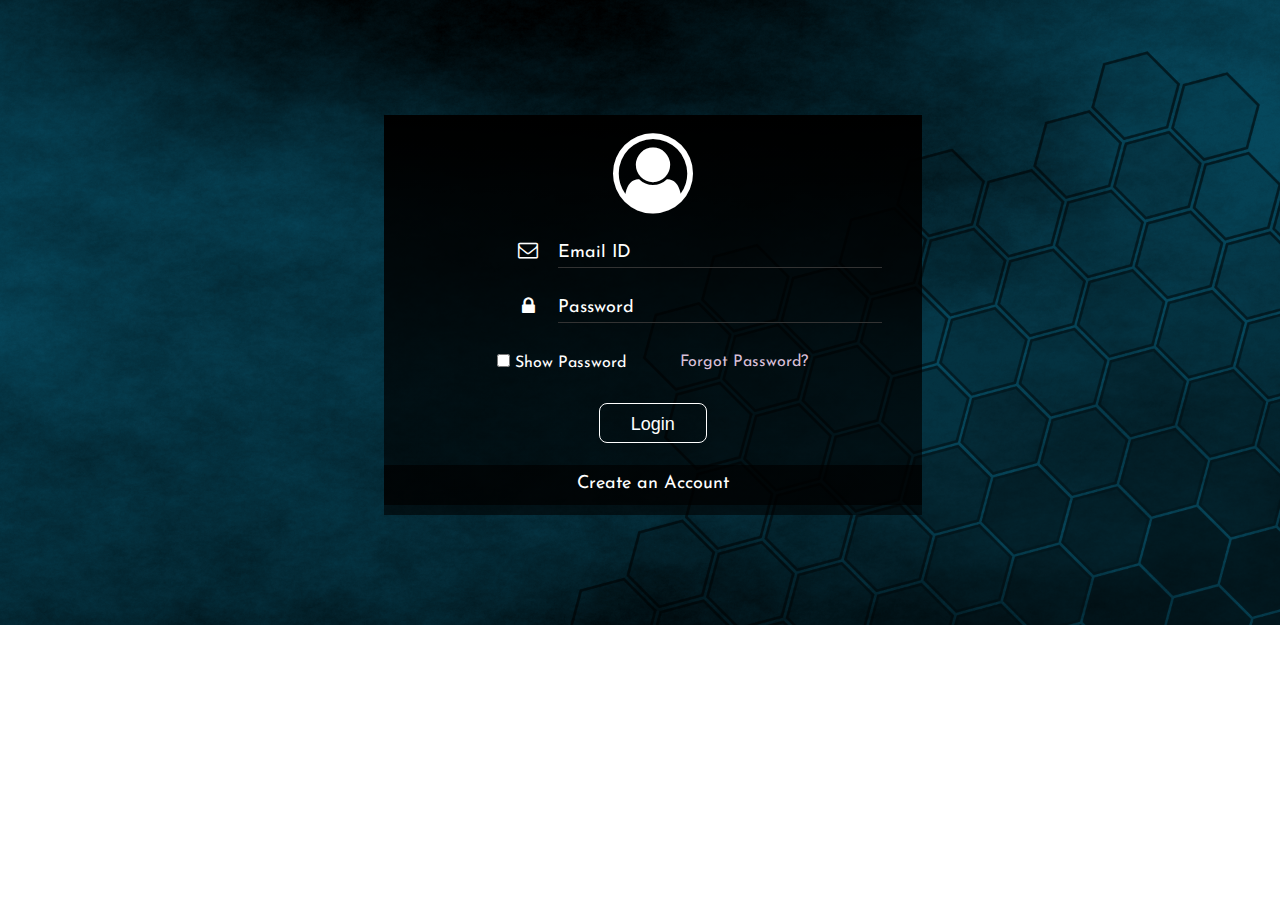
==== login.html @ 1ab76548 "my changes" ====
<!DOCTYPE html>
<html lang="en">
<head>
    <meta charset="UTF-8">
    <meta http-equiv="X-UA-Compatible" content="IE=edge">
    <meta name="viewport" content="width=device-width, initial-scale=1.0">
    <link rel="stylesheet" href="login.css">
    <link rel="stylesheet" href="https://cdnjs.cloudflare.com/ajax/libs/font-awesome/4.7.0/css/font-awesome.css">
    <title>Login</title>
</head>
<body>

    <div class="form">
        <div class="background">
            <div class="content">
                <div class="icon1">
                    <i class="fa fa-user-circle-o  fa-5x" aria-hidden="true" ></i>
                </div>
                    <div class="inputs">


                        <div class="username">

                            <div class="icon2">
                                <i class="fa fa-envelope-o" aria-hidden="true"></i>
                            </div>

                            <div class="email">
                                <input type="email" placeholder="Email ID" maxlength="40" required>
                            </div>

                        </div>




                        <div class="pass">

                            <div class="icon3">
                                <i class="fa fa-lock" aria-hidden="true"></i>
                            </div>

                            <div class="password">
                                <input type="password" placeholder="Password" value="" id="myInput" maxlength="10" required><br><br>
                            </div>
                        
                        </div>   
                        
                    </div>    

                <div class="sf">

                    <div class="show">
                    
                        <input type="checkbox" onclick="myFunction()">    Show Password
                    
                        <script>
                            function myFunction() {
                                var x = document.getElementById("myInput");
                                if (x.type === "password") {
                                    x.type = "text";
                                } else {
                                    x.type = "password";
                                }
                            }
                        </script>
                    
                    </div>

                    <div class="forgot">
                        <p><a href="">Forgot Password?</a></p>
                    </div>       
                </div>       
                    

                    

                    <div class="login-btn">
                        <button>Login</button>
                    </div>


                    <div class="Create">
                        <a href="/index.html">Create an Account</a>
                    </div>
                
            </div>
        </div>
    </div>
    
</body>
</html>
---- login.css ----
@import url('https://fonts.googleapis.com/css2?family=Josefin+Sans:wght@300&display=swap');

body{
    font-family: 'Josefin Sans', sans-serif;
}


*{
    margin: 0;
    padding: 0;
    box-sizing: border-box;
}

.form{
    background-image: url(/1951962.png);
    background-size: 100%;
    height: 625px;
    width: 100%;
    padding-left: 30%;
    padding-top: 9%;
}

.background{
    text-align: center;
    background: linear-gradient(rgba(0,0,0,1),rgba(0,0,0,0.6));
    height: 400px;
    width: 60%;
    padding-top: 2%;
}

::placeholder{
    color: white;
    font-size: large;
}

input{
    font-family: 'Josefin Sans', sans-serif;
    background-color: transparent;
    outline: none;
    border-top: none;
    border-left: none;
    border-right: none;
    color: rgb(255, 250, 250);
    border-bottom: 1px solid rgb(51, 51, 51);

}

i{
    color: white;
}

.username{
    display: flex;
    justify-content:start;
    padding-bottom: 15px;
    padding-top: 15px;
    padding-left: 25%;
}

.pass{
    display: flex;
    justify-content:start;
    padding-left: 25%;
    padding-bottom: 15px;
}

.sf{
    display: flex;
    justify-content: center;
    gap:10%;
    

}

.icon2 i{
    font-size: 20px;
    padding-top: 12px;
    padding-right: 20px;
}


.icon3 i{
    font-size: 20px;
    padding-top: 13px;
    padding-right: 22.5px;
    padding-left: 4px;
}


.email input{
    font-size:large;
    height: 40px;
    width: 150%;
    padding-top: 10px;
}

.password input{
    font-size:large;
    height: 40px;
    width: 150%;
    padding-top: 10px;
}

.show{
    color: white;
}

.forgot a{
    color: thistle;
    text-decoration: none;
}

.login-btn button{
    font-size:large;
    border: 1px solid white;
    height: 40px;
    width: 20%;
    padding-top: 2px ;
    border-radius: 8px;
    color: white;
    font-weight: normal;
    background-color: transparent;
    transition: background-color 0.8s, color 0.8s;
    transition-timing-function: ease;
}

@keyframes heartbeat{
    0%, 50%, 100%{
        transform: scale(1);
    }
    25% {
        transform: scale(1.1);
    }
    75% {
        transform: scale(1.05);
    }
}



.login-btn button:hover{
    background-color: white;
    color: black;
    cursor: pointer;
    font-weight: normal;
    animation-name: heartbeat;
    animation-duration: 0.6s;
    animation-timing-function: ease;
    animation-iteration-count: 1;
}

.login-btn{
    padding-top: 6%;
    padding-bottom: 4%;
}

.Create a{
    color: white;
    text-decoration: none;
    font-size: large;
  
    
}

.Create{
    background: linear-gradient(rgba(0,0,0,0.7),rgba(0,0,0,0.7));
    height: 40px;
    padding-top: 10px;

}
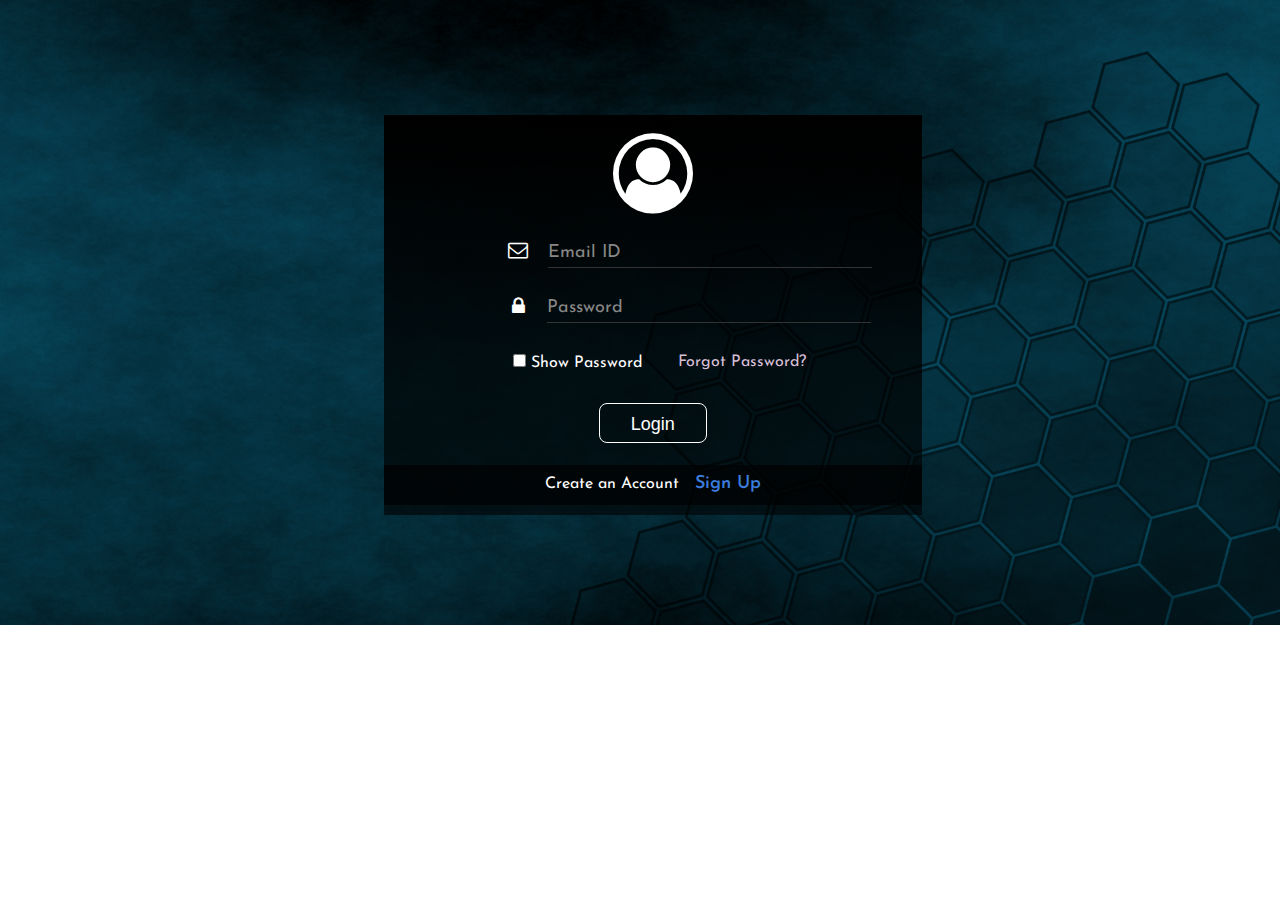
==== commit 26458b02: "my changes" ====
--- a/login.html
+++ b/login.html
@@ -17,60 +17,65 @@
                     <i class="fa fa-user-circle-o  fa-5x" aria-hidden="true" ></i>
                 </div>
                     <div class="inputs">
+                    
+                        <div class="userpass">
+                        
+                            <div class="username">
+                        
+                                <div class="icon2">
+                                    <i class="fa fa-envelope-o" aria-hidden="true"></i>
+                                </div>
+                        
+                                <div class="email">
+                                    <input type="email" placeholder="Email ID" maxlength="40" required>
+                                </div>
+                        
+                            </div>
+                        
+                        
+                        
+                        
+                            <div class="pass">
+                        
+                                <div class="icon3">
+                                    <i class="fa fa-lock" aria-hidden="true"></i>
+                                </div>
+                        
+                                <div class="password">
+                                    <input type="password" placeholder="Password" value="" id="myInput" maxlength="10" required><br><br>
+                                </div>
+                        
+                            </div>
+                        
+                        </div>
+                    
+                        <div class="sf">
+                    
+                            <div class="show">
+                    
+                                <input type="checkbox" onclick="myFunction()"> Show Password
+                    
+                                <script>
+                                    function myFunction() {
+                                        var x = document.getElementById("myInput");
+                                        if (x.type === "password") {
+                                            x.type = "text";
+                                        } else {
+                                            x.type = "password";
+                                        }
+                                    }
+                                </script>
+                    
+                            </div>
 
 
-                        <div class="username">
-
-                            <div class="icon2">
-                                <i class="fa fa-envelope-o" aria-hidden="true"></i>
-                            </div>
-
-                            <div class="email">
-                                <input type="email" placeholder="Email ID" maxlength="40" required>
-                            </div>
-
-                        </div>
-
-
-
-
-                        <div class="pass">
-
-                            <div class="icon3">
-                                <i class="fa fa-lock" aria-hidden="true"></i>
-                            </div>
-
-                            <div class="password">
-                                <input type="password" placeholder="Password" value="" id="myInput" maxlength="10" required><br><br>
-                            </div>
-                        
-                        </div>   
-                        
-                    </div>    
-
-                <div class="sf">
-
-                    <div class="show">
-                    
-                        <input type="checkbox" onclick="myFunction()">    Show Password
-                    
-                        <script>
-                            function myFunction() {
-                                var x = document.getElementById("myInput");
-                                if (x.type === "password") {
-                                    x.type = "text";
-                                } else {
-                                    x.type = "password";
-                                }
-                            }
-                        </script>
-                    
+                            <div class="forgot">
+                                <p><a href="">Forgot Password?</a></p>
+                            </div>       
+                        </div>  
                     </div>
 
-                    <div class="forgot">
-                        <p><a href="">Forgot Password?</a></p>
-                    </div>       
-                </div>       
+                    
                     
 
                     
@@ -81,7 +86,7 @@
 
 
                     <div class="Create">
-                        <a href="/index.html">Create an Account</a>
+                        Create an Account &nbsp;<a href="/index.html"> Sign Up</a>
                     </div>
                 
             </div>
--- a/login.css
+++ b/login.css
@@ -26,10 +26,11 @@
     height: 400px;
     width: 60%;
     padding-top: 2%;
+    
 }
 
 ::placeholder{
-    color: white;
+    color: rgb(136, 135, 135);
     font-size: large;
 }
 
@@ -54,20 +55,25 @@
     justify-content:start;
     padding-bottom: 15px;
     padding-top: 15px;
-    padding-left: 25%;
+    /* padding-left: 25%; */
+}
+
+.inputs{
+   padding-left: 23%;
 }
 
 .pass{
     display: flex;
     justify-content:start;
-    padding-left: 25%;
+    /* padding-left: 25%; */
     padding-bottom: 15px;
 }
 
 .sf{
     display: flex;
-    justify-content: center;
-    gap:10%;
+    justify-content: start;
+    gap:36px;
+    padding-left: 5px;
     
 
 }
@@ -118,7 +124,7 @@
     padding-top: 2px ;
     border-radius: 8px;
     color: white;
-    font-weight: normal;
+    font-weight: lighter;
     background-color: transparent;
     transition: background-color 0.8s, color 0.8s;
     transition-timing-function: ease;
@@ -155,9 +161,10 @@
 }
 
 .Create a{
-    color: white;
+    color: rgb(59, 124, 221);
     text-decoration: none;
     font-size: large;
+    font-weight: 600;
   
     
 }
@@ -166,5 +173,429 @@
     background: linear-gradient(rgba(0,0,0,0.7),rgba(0,0,0,0.7));
     height: 40px;
     padding-top: 10px;
-
-}+    color: white;
+
+}
+
+
+/* RESPONSIVE */
+
+
+@media(max-width:1200px){
+    .inputs{
+        padding-left: 20%;
+    }
+
+    .login-btn{
+        padding-top: 7%;
+        padding-bottom: 5%;
+    }
+}
+
+
+@media(max-width:1100px){
+    .inputs{
+        padding-left: 19%;
+    }
+
+    .login-btn{
+        padding-top: 8%;
+        padding-bottom: 6%;
+    }
+
+    .form{
+        background-image: url(/1951962.png);
+        background-size: 100%;
+        background-attachment: fixed;
+        width: 100%;
+        padding-left: 30%;
+        padding-top: 9%;
+    }
+}
+
+@media(max-width:1000px){
+    .inputs{
+        padding-left: 14%;
+    }
+
+    .login-btn{
+        padding-top: 9%;
+        padding-bottom: 7%;
+    }
+
+    .form{
+        background-size: 101%;
+    }
+}
+
+@media(max-width:950px){
+    .inputs{
+        padding-left: 11%;
+    }
+
+    .form{
+        background-size: 106%;
+    }
+}
+
+@media(max-width:900px){
+    .background{
+        height: 385px;
+    }
+
+    .form{
+        background-size: 112%;
+    }
+
+    .inputs{
+        padding-left: 9%;
+    }
+
+    .login-btn button{
+        height: 35px;
+        width: 25%;
+    }
+}
+
+@media(max-width:850px){
+    .background{
+        height: 380px;
+        
+    }
+
+    .form{
+        background-size: 119%;
+        padding-top: 16%;
+    }
+
+    .inputs{
+        padding-left: 7%;
+    }
+
+    .login-btn button{
+        height: 35px;
+        width: 25%;
+    }
+}
+
+@media(max-width:800px){
+    .background{
+        height: 375px;
+        
+    }
+
+    .form{
+        background-size: 127%;
+        padding-top: 17%;
+    }
+
+    .inputs{
+        padding-left: 4%;
+    }
+
+    .login-btn button{
+        height: 35px;
+        width: 25%;
+    }
+}
+
+@media(max-width:750px){
+    .background{
+        height: 370px;
+        
+    }
+
+    .form{
+        background-position: 60%;
+        background-size: 140%;
+        padding-top: 18%;
+    }
+
+    .inputs{
+        padding-left: 8%;
+    }
+    
+    .userpass{
+        padding-left: 6%;
+    }
+
+    .login-btn button{
+        height: 35px;
+        width: 25%;
+    }
+    .icon2 i{
+        font-size: 15px;
+        padding-top: 15px;
+        padding-right: 11px;
+        padding-left: 3px;
+    }
+    
+    
+    .icon3 i{
+        font-size: 15px;
+        padding-top: 16px;
+        padding-right: 12px;
+        padding-left: 6px;
+    }
+
+    .show input{
+        height: 11px;
+        width: 11px;
+    }
+
+    .show{
+        padding-left: 1px;
+        font-size: small;
+    }
+
+    .forgot{
+        font-size: small;
+    }
+    
+    
+    .email input{
+        font-size:medium;
+        height: 40px;
+        width: 120%;
+        padding-top: 10px;
+    }
+    
+    .password input{
+        font-size:medium;
+        height: 40px;
+        width: 120%;
+        padding-top: 10px;
+    }
+
+    ::placeholder{
+        font-size: medium;
+    }
+
+}
+
+@media(max-width:700px){
+    .background{
+        height: 365px;
+        
+    }
+
+    .form{
+        background-position: 60%;
+        background-size: 147%;
+        padding-top: 18%;
+    }
+
+    .inputs{
+        padding-left: 5%;
+    }
+    
+    .userpass{
+        padding-left: 6%;
+    }
+
+    .login-btn button{
+        height: 35px;
+        width: 30%;
+        font-size: medium;
+    }
+
+    .Create{
+        font-size: 14px;
+        padding-top: 13px;
+    }
+
+    .Create a{
+        font-size: 14px;
+    }
+}
+
+@media(max-width:650px){
+    .background{
+        height: 362px;
+        
+        
+    }
+
+    .form{
+        background-position: 60%;
+        background-size: 159%;
+        padding-top: 22%;
+    }
+
+    .inputs{
+        padding-left: 1%;
+    }
+
+}
+@media(max-width:600px){
+    .sf{
+        display: flex;
+        justify-content: start;
+        gap:22px;
+        padding-left: 5px;
+        
+    
+    }
+
+    .form{
+        background-position: 60%;
+        background-size: 173%;
+        padding-top: 23%;
+        padding-left: 19%;
+    }
+
+
+    
+    .inputs{
+        padding-left: 18%;
+
+    }
+
+    .userpass{
+        padding-left: 2%;
+    }
+
+    .background{
+        height: 380px;
+        width: 80%;
+        
+    }
+}
+
+
+@media(max-width:550px){
+        
+    .inputs{
+        padding-left: 15%;
+
+    }
+    
+
+    
+    .form{
+        background-position: 60%;
+        background-size: 190%;
+        padding-top: 23%;
+        padding-left: 19%;
+    }
+
+    .background{
+        height: 370px;
+        width: 80%;
+        
+    }
+}
+
+@media(max-width:500px){
+        
+    .inputs{
+        padding-left: 10%;
+
+    }
+
+    .userpass{
+        padding-left: 4%;
+    }
+    
+
+    
+    .form{
+        background-position: 60%;
+        background-size: 211%;
+        padding-top: 29%;
+        padding-left: 19%;
+    }
+
+    .background{
+        height: 367px;
+        width: 80%;
+        
+    }
+}
+
+
+@media(max-width:450px){
+        
+    .inputs{
+        padding-left: 8%;
+
+    }
+
+    .userpass{
+        padding-left: 4%;
+    }
+    
+
+    
+    .form{
+        background-position: 60%;
+        background-size: 237%;
+        padding-top: 33%;
+        padding-left: 15%;
+    }
+
+    .background{
+        height: 360px;
+        width: 85%;
+        
+    }
+}
+
+@media(max-width:400px){
+        
+    .inputs{
+        padding-left: 9%;
+
+    }
+
+    .userpass{
+        padding-left: 4%;
+    }
+    
+
+    
+    .form{
+        background-position: 60%;
+        background-size: 272%;
+        padding-top: 38%;
+        padding-left: 10%;
+    }
+
+    .background{
+        height: 360px;
+        width: 90%;
+        
+    }
+}
+
+@media(max-width:350px){
+        
+    .inputs{
+        padding-left: 3%;
+
+    }
+
+    .userpass{
+        padding-left: 4%;
+    }
+    
+
+    
+    .form{
+        background-position: 60%;
+        background-size: 318%;
+        padding-top: 45%;
+        padding-left: 10%;
+    }
+
+    .background{
+        height: 358px;
+        width: 90%;
+        
+    }
+}
+
+
+
+
+
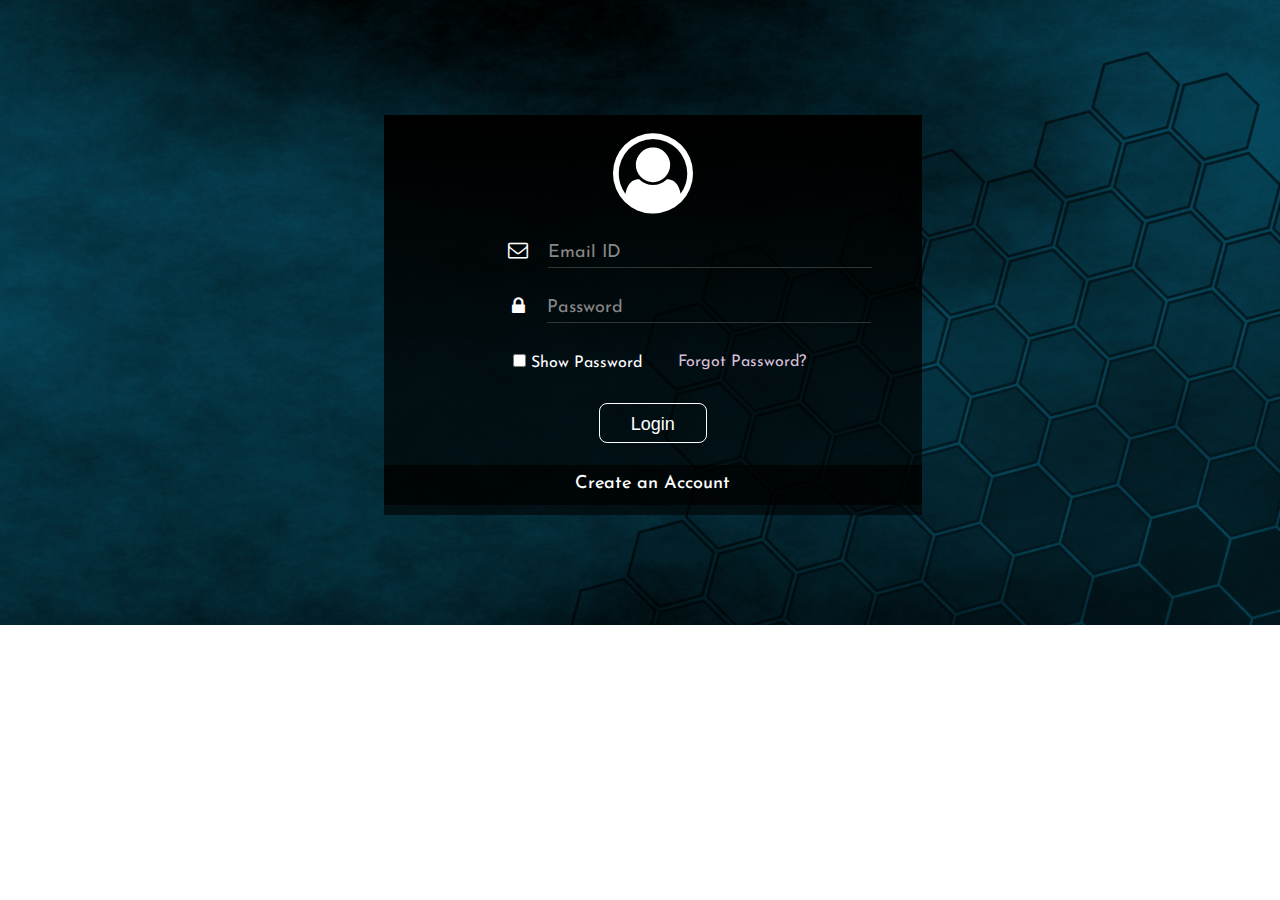
==== commit fcfa8e34: "my changes" ====
--- a/login.html
+++ b/login.html
@@ -86,7 +86,7 @@
 
 
                     <div class="Create">
-                        Create an Account &nbsp;<a href="/index.html"> Sign Up</a>
+                        <a href="/index.html">Create an Account</a>
                     </div>
                 
             </div>
--- a/login.css
+++ b/login.css
@@ -161,10 +161,10 @@
 }
 
 .Create a{
-    color: rgb(59, 124, 221);
+    color: white;
     text-decoration: none;
     font-size: large;
-    font-weight: 600;
+    font-weight: 500;
   
     
 }
@@ -209,7 +209,7 @@
         background-attachment: fixed;
         width: 100%;
         padding-left: 30%;
-        padding-top: 9%;
+        padding-top: 30%;
     }
 }
 
@@ -224,7 +224,8 @@
     }
 
     .form{
-        background-size: 101%;
+        background-size: 171%;
+        height: 900px;
     }
 }
 
@@ -234,7 +235,7 @@
     }
 
     .form{
-        background-size: 106%;
+        background-size: 176%;
     }
 }
 
@@ -244,7 +245,7 @@
     }
 
     .form{
-        background-size: 112%;
+        background-size: 182%;
     }
 
     .inputs{
@@ -264,8 +265,8 @@
     }
 
     .form{
-        background-size: 119%;
-        padding-top: 16%;
+        background-size: 189%;
+        padding-top: 36%;
     }
 
     .inputs{
@@ -285,8 +286,8 @@
     }
 
     .form{
-        background-size: 127%;
-        padding-top: 17%;
+        background-size: 197%;
+        padding-top: 37%;
     }
 
     .inputs{
@@ -307,8 +308,8 @@
 
     .form{
         background-position: 60%;
-        background-size: 140%;
-        padding-top: 18%;
+        background-size: 210%;
+        padding-top: 38%;
     }
 
     .inputs{
@@ -356,14 +357,14 @@
     .email input{
         font-size:medium;
         height: 40px;
-        width: 120%;
+        width: 100%;
         padding-top: 10px;
     }
     
     .password input{
         font-size:medium;
         height: 40px;
-        width: 120%;
+        width: 100%;
         padding-top: 10px;
     }
 
@@ -381,8 +382,8 @@
 
     .form{
         background-position: 60%;
-        background-size: 147%;
-        padding-top: 18%;
+        background-size: 220%;
+        padding-top: 38%;
     }
 
     .inputs{
@@ -418,8 +419,8 @@
 
     .form{
         background-position: 60%;
-        background-size: 159%;
-        padding-top: 22%;
+        background-size: 230%;
+        padding-top: 42%;
     }
 
     .inputs{
@@ -439,8 +440,8 @@
 
     .form{
         background-position: 60%;
-        background-size: 173%;
-        padding-top: 23%;
+        background-size: 240%;
+        padding-top: 43%;
         padding-left: 19%;
     }
 
@@ -474,8 +475,8 @@
     
     .form{
         background-position: 60%;
-        background-size: 190%;
-        padding-top: 23%;
+        background-size: 260%;
+        padding-top: 43%;
         padding-left: 19%;
     }
 
@@ -489,20 +490,20 @@
 @media(max-width:500px){
         
     .inputs{
-        padding-left: 10%;
+        padding-left: 13%;
 
     }
 
     .userpass{
-        padding-left: 4%;
-    }
-    
-
-    
-    .form{
-        background-position: 60%;
-        background-size: 211%;
-        padding-top: 29%;
+        padding-left: 1%;
+    }
+    
+
+    
+    .form{
+        background-position: 60%;
+        background-size: 341%;
+        padding-top: 50%;
         padding-left: 19%;
     }
 
@@ -517,20 +518,20 @@
 @media(max-width:450px){
         
     .inputs{
-        padding-left: 8%;
+        padding-left: 11%;
 
     }
 
     .userpass{
-        padding-left: 4%;
-    }
-    
-
-    
-    .form{
-        background-position: 60%;
-        background-size: 237%;
-        padding-top: 33%;
+        padding-left: 0%;
+    }
+    
+
+    
+    .form{
+        background-position: 60%;
+        background-size: 377%;
+        padding-top: 53%;
         padding-left: 15%;
     }
 
@@ -544,20 +545,20 @@
 @media(max-width:400px){
         
     .inputs{
-        padding-left: 9%;
+        padding-left: 12%;
 
     }
 
     .userpass{
-        padding-left: 4%;
-    }
-    
-
-    
-    .form{
-        background-position: 60%;
-        background-size: 272%;
-        padding-top: 38%;
+        padding-left: 1%;
+    }
+    
+
+    
+    .form{
+        background-position: 60%;
+        background-size: 412%;
+        padding-top: 58%;
         padding-left: 10%;
     }
 
@@ -571,20 +572,20 @@
 @media(max-width:350px){
         
     .inputs{
-        padding-left: 3%;
+        padding-left: 8%;
 
     }
 
     .userpass{
-        padding-left: 4%;
-    }
-    
-
-    
-    .form{
-        background-position: 60%;
-        background-size: 318%;
-        padding-top: 45%;
+        padding-left: 1%;
+    }
+    
+
+    
+    .form{
+        background-position: 60%;
+        background-size: 458%;
+        padding-top: 65%;
         padding-left: 10%;
     }
 
